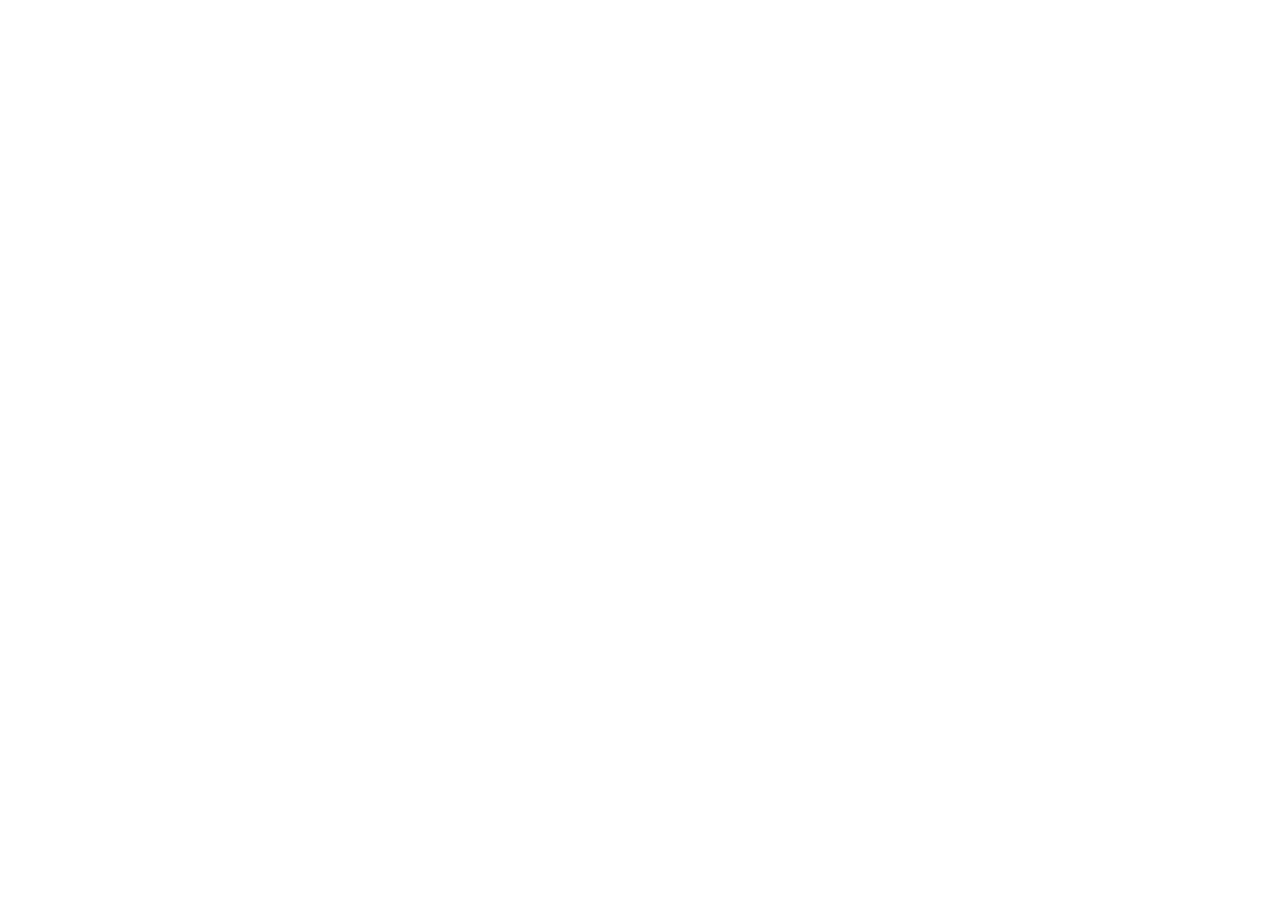
==== element3/index.html @ 0e975c8a "a" ====
<!DOCTYPE html>
<html>
    <head>
        <meta charset="UTF-8">
        <title>Title of Your Project</title>
      <script type="module" crossorigin src="./assets/index-CcVG4zAd.js"></script>
      <link rel="stylesheet" crossorigin href="./assets/index-Kkql4ZzK.css">
    </head>
    <body> </body>
</html>
---- element3/assets/index-Kkql4ZzK.css ----
body{overflow:hidden;width:100%;height:100%;margin:0;padding:0}#renderCanvas{width:100%;height:100%}
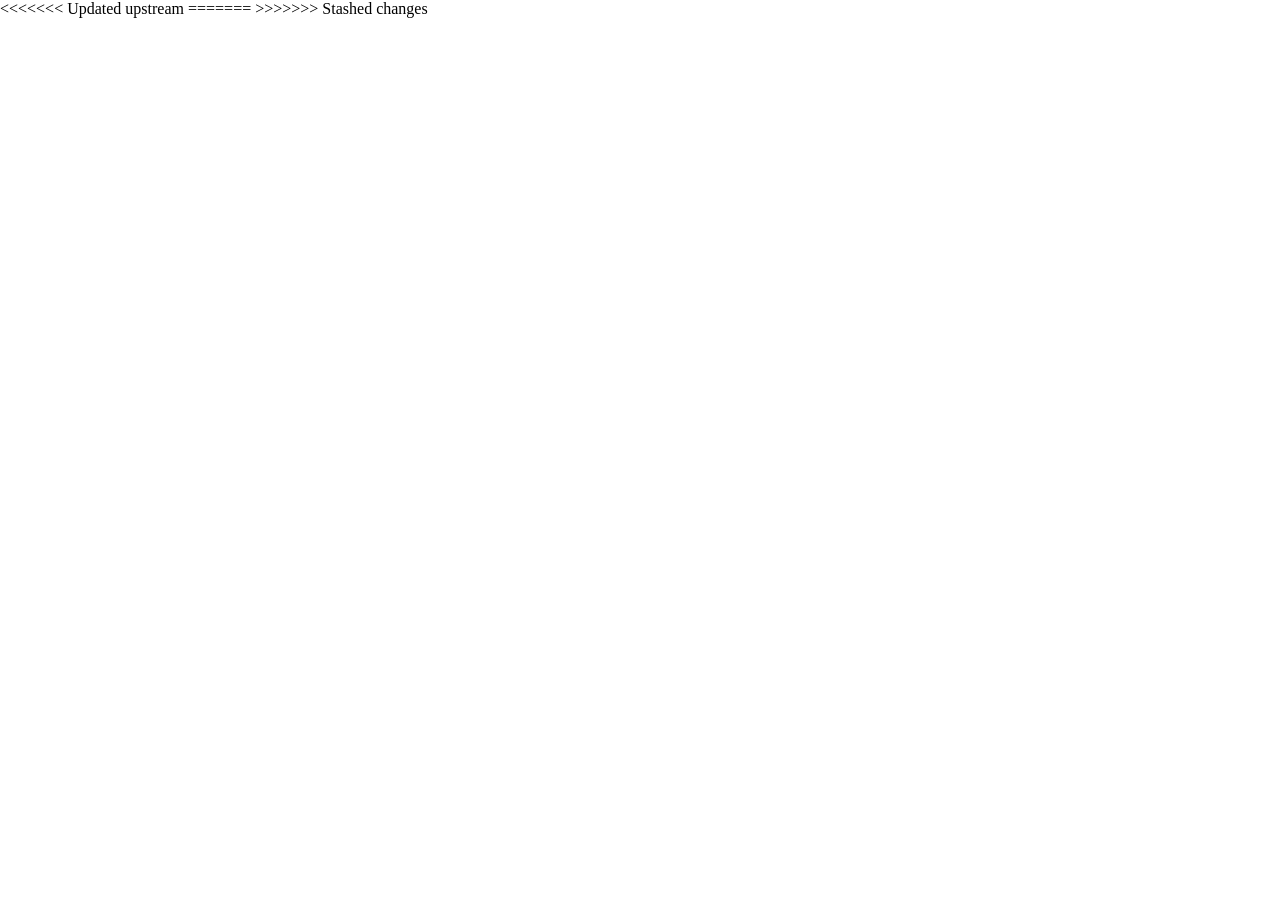
==== commit 6af4fcfc: "a" ====
--- a/element3/index.html
+++ b/element3/index.html
@@ -3,8 +3,13 @@
     <head>
         <meta charset="UTF-8">
         <title>Title of Your Project</title>
+<<<<<<< Updated upstream
       <script type="module" crossorigin src="./assets/index-CcVG4zAd.js"></script>
       <link rel="stylesheet" crossorigin href="./assets/index-Kkql4ZzK.css">
+=======
+      <script type="module" crossorigin src="/assets/index-CcVG4zAd.js"></script>
+      <link rel="stylesheet" crossorigin href="/assets/index-Kkql4ZzK.css">
+>>>>>>> Stashed changes
     </head>
     <body> </body>
 </html>
